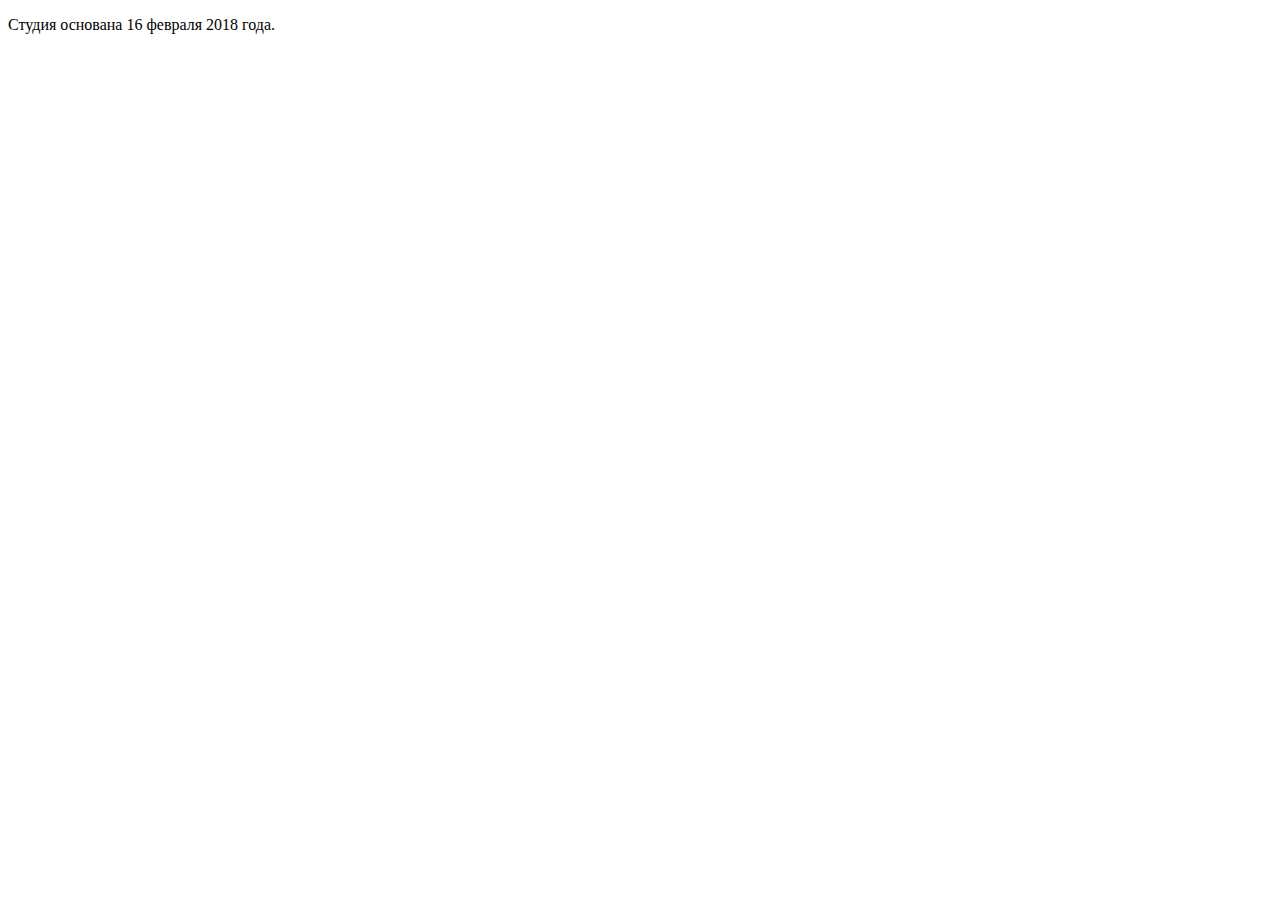
==== index-1.html @ 881dad0f "Up!" ====
<!DOCTYPE HTML>
<html lang="ru">
<head>
  <meta charset="utf-8" />
  <title>Студия Николая Дубкова</title>
  <meta name="description" content="Приветствую, @username! Я не могу рассказать о студии использовав только 160 символов гипертекста. Подробнее о ней, можно узнать на этой страничке.">
  <link rel="shortcut icon" href="https://1371.github.io/assets/img/favicon.png" />
  <link rel="canonical" href="http://dubkov.org/">
</head>
<body>
  <p>Студия основана 16 февраля 2018 года.</p>
</body>
</html>
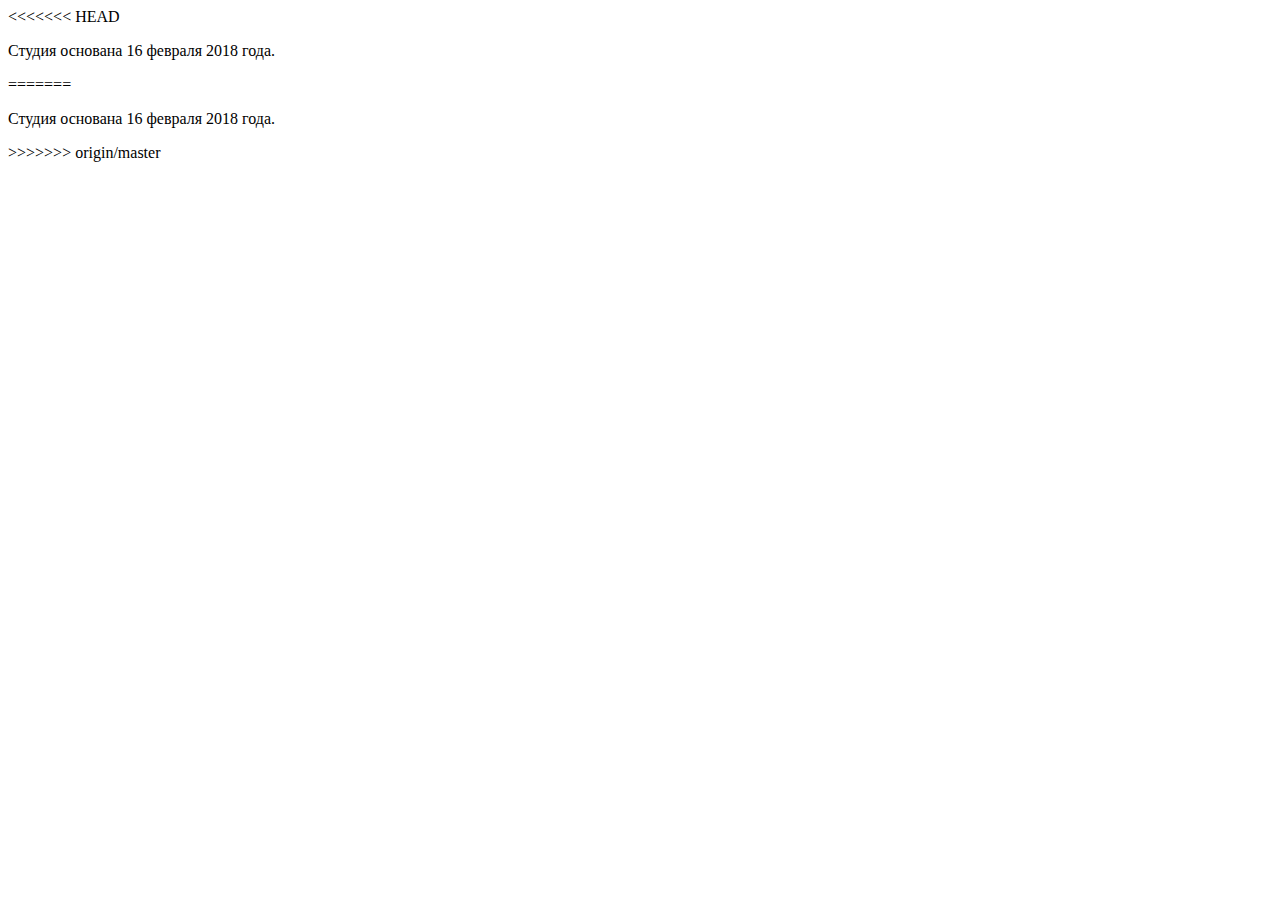
==== commit 65f760d3: "Merge remote-tracking branch 'origin/master'" ====
--- a/index-1.html
+++ b/index-1.html
@@ -1,3 +1,4 @@
+<<<<<<< HEAD
 <!DOCTYPE HTML>
 <html lang="ru">
 <head>
@@ -10,4 +11,19 @@
 <body>
   <p>Студия основана 16 февраля 2018 года.</p>
 </body>
-</html>+</html>
+=======
+<!DOCTYPE HTML>
+<html lang="ru">
+<head>
+  <meta charset="utf-8" />
+  <title>Студия Николая Дубкова</title>
+  <meta name="description" content="Приветствую, @username! Я не могу рассказать о студии использовав только 160 символов гипертекста. Подробнее о ней, можно узнать на этой страничке.">
+  <link rel="shortcut icon" href="https://1371.github.io/assets/img/favicon.png" />
+  <link rel="canonical" href="http://dubkov.org/">
+</head>
+<body>
+  <p>Студия основана 16 февраля 2018 года.</p>
+</body>
+</html>
+>>>>>>> origin/master
